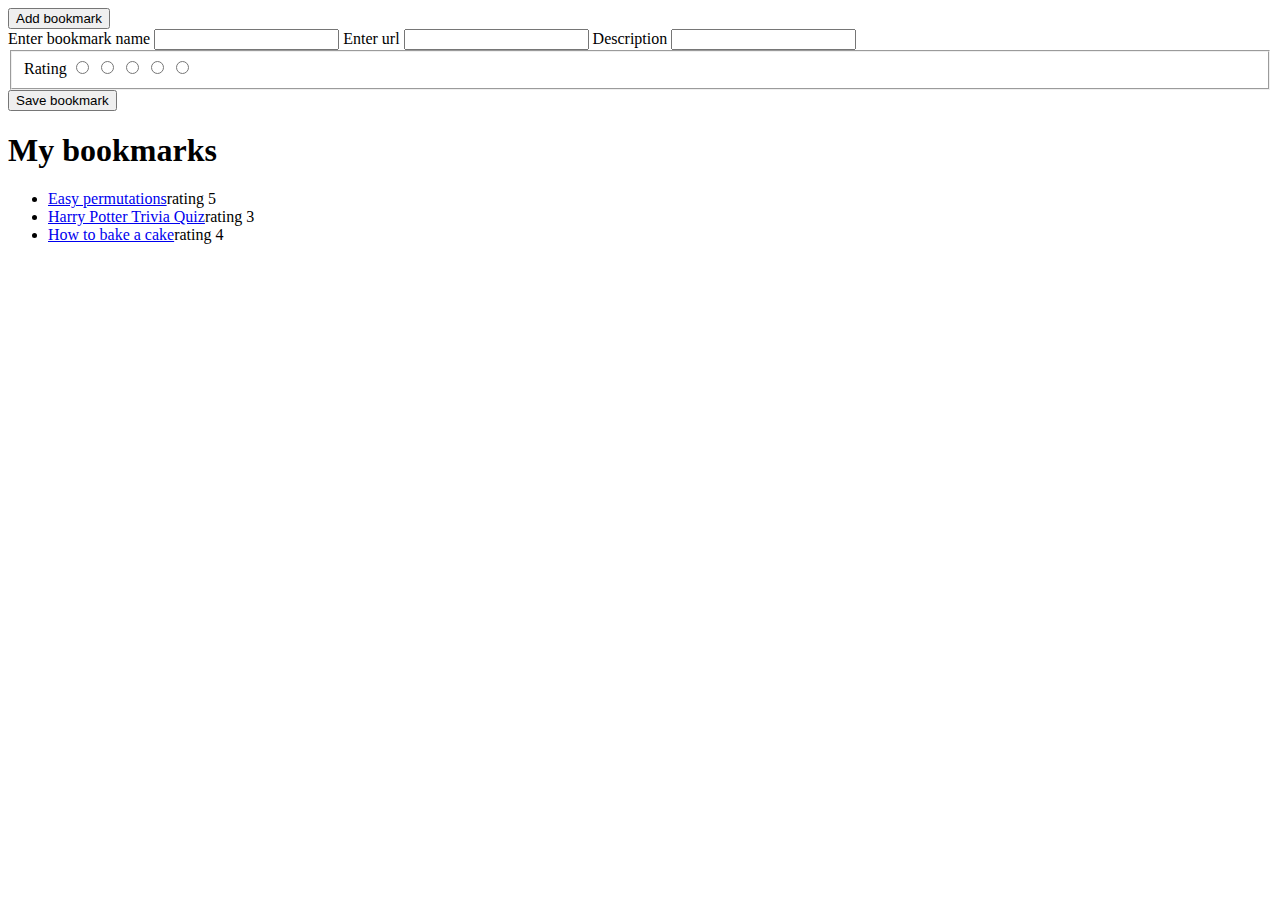
==== add-bookmark.html @ 62ea1127 "added wireframe for first load and add bookmark" ====
<!DOCTYPE html>
<html lang='en'>
    <head>
        <meta charset="utf-8">
        <title>Bookmarks App</title>
        <meta name="description" content="">
        <meta name="viewport" content="width=device-width, initial-scale=1">
        <link rel="stylesheet" href="styles.css">
    </head>
    <body>
        <button id="add-bookmark">Add bookmark</button>
        <form>
          <label for="title">Enter bookmark name</label>
          <input type="text" id="title">
          <label for="url">Enter url</label>
          <input type="text" id="url">
          <label for="description">Description</label>
          <input type="text" id="description">
          <fieldset>Rating
            <input type="radio" name="rating1" value="1">
            <input type="radio" value="2">
            <input type="radio" value="3">
            <input type="radio" value="4">
          <input type="radio" value="5">
          </fieldset>
          <input type="submit" value="Save bookmark">
        </form>
        <section>
            <h1>My bookmarks</h1>
            <ul class="js-bookmarks-list">
                <li><a href="#">Easy permutations</a><span>rating 5</span></li>
                <li><a href="#">Harry Potter Trivia Quiz</a><span>rating 3</span></li>
                <li><a href="#">How to bake a cake</a><span>rating 4</span></li>
            </ul>
        </section>
        <script src="https://code.jquery.com/jquery-3.4.1.min.js" integrity="sha256-CSXorXvZcTkaix6Yvo6HppcZGetbYMGWSFlBw8HfCJo="
  crossorigin="anonymous"></script>
        <script src="index.js" async defer></script>
    </body>
</html>
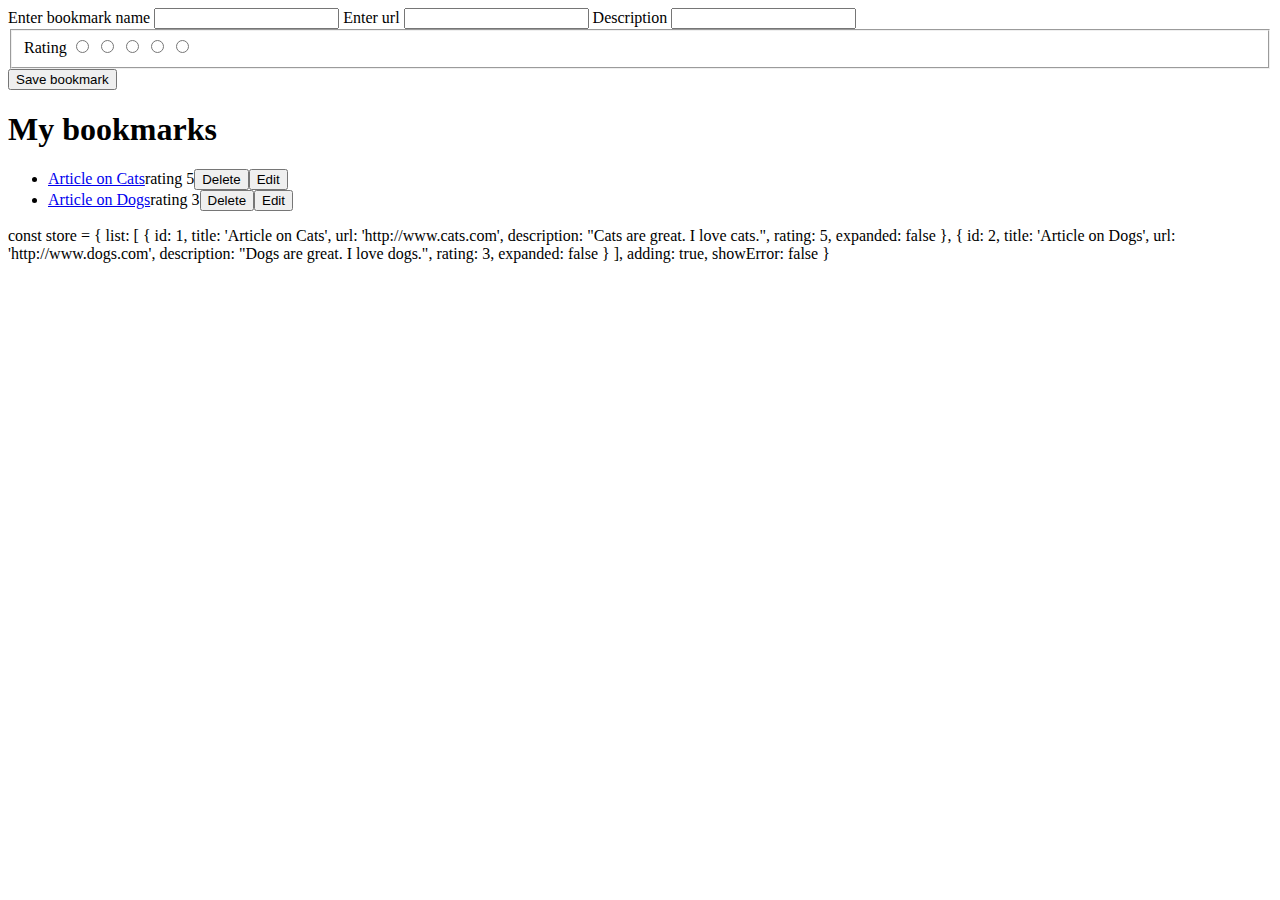
==== commit ea27015f: "approved html wireframes" ====
--- a/add-bookmark.html
+++ b/add-bookmark.html
@@ -8,7 +8,6 @@
         <link rel="stylesheet" href="styles.css">
     </head>
     <body>
-        <button id="add-bookmark">Add bookmark</button>
         <form>
           <label for="title">Enter bookmark name</label>
           <input type="text" id="title">
@@ -28,11 +27,33 @@
         <section>
             <h1>My bookmarks</h1>
             <ul class="js-bookmarks-list">
-                <li><a href="#">Easy permutations</a><span>rating 5</span></li>
-                <li><a href="#">Harry Potter Trivia Quiz</a><span>rating 3</span></li>
-                <li><a href="#">How to bake a cake</a><span>rating 4</span></li>
+                <li><a href="#">Article on Cats</a><span>rating 5</span><button>Delete</button><button>Edit</button></li>
+                <li><a href="#">Article on Dogs</a><span>rating 3</span><button>Delete</button><button>Edit</button></li>
             </ul>
         </section>
+        <p>const store = {
+                list: [
+                  { 
+                    id: 1, 
+                    title: 'Article on Cats',
+                    url: 'http://www.cats.com',
+                    description: "Cats are great. I love cats.",
+                    rating: 5, 
+                    expanded: false 
+                  },
+                  { 
+                    id: 2, 
+                    title: 'Article on Dogs',
+                    url: 'http://www.dogs.com',
+                    description: "Dogs are great. I love dogs.",
+                    rating: 3, 
+                    expanded: false 
+                  }
+                ],
+                adding: true,
+                showError: false
+              }
+              </p>
         <script src="https://code.jquery.com/jquery-3.4.1.min.js" integrity="sha256-CSXorXvZcTkaix6Yvo6HppcZGetbYMGWSFlBw8HfCJo="
   crossorigin="anonymous"></script>
         <script src="index.js" async defer></script>
